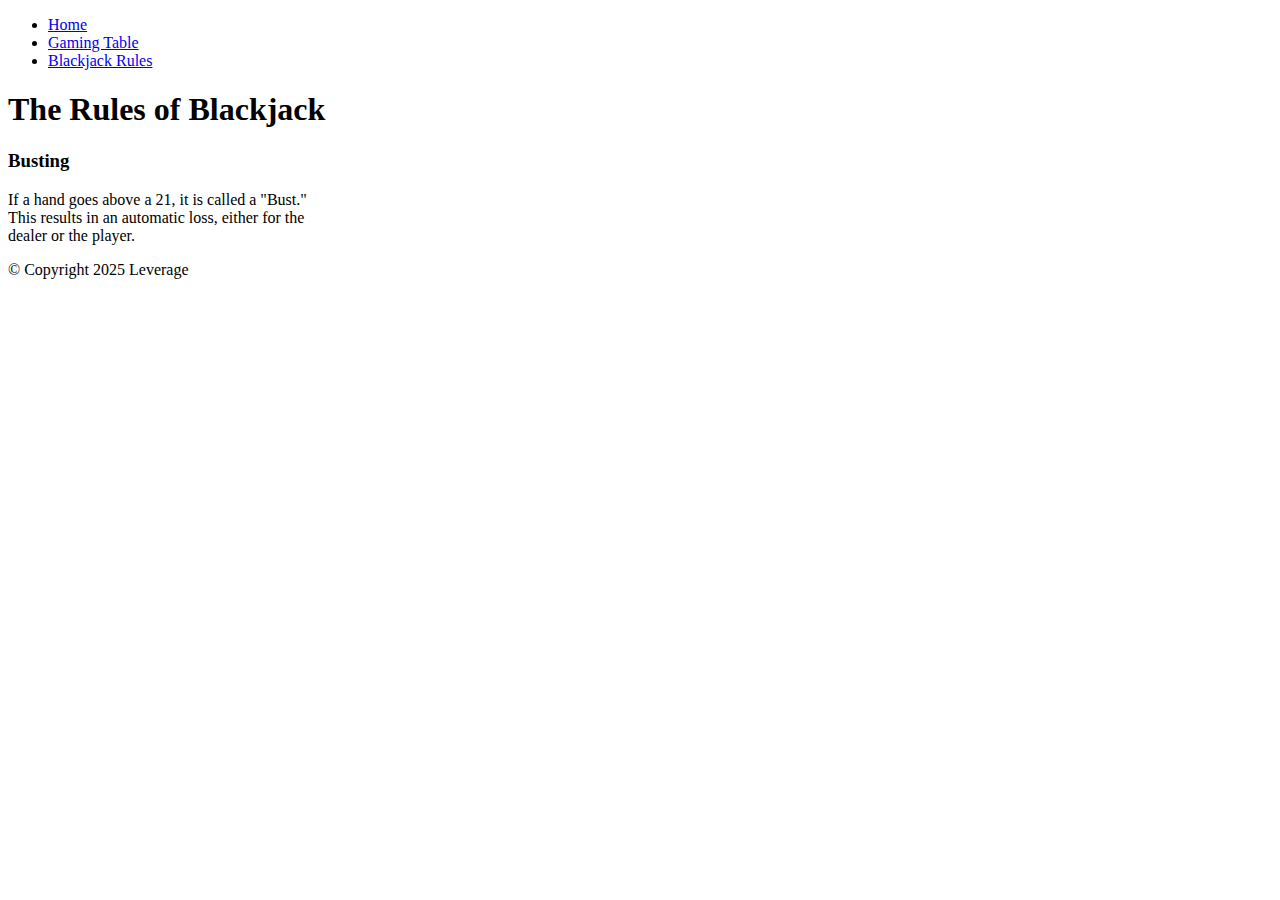
==== rules.html @ 857c80be "Added rules page, gaming table actions, and interlinks to other pages." ====
<!DOCTYPE html>
<html lang="en">
<head>
    <meta charset="UTF-8">
    <meta name="viewport" content="width=device-width, initial-scale=1.0">
    <title>Blackjack Rules</title>
</head>
<body>
    <header>
        <!--Navigation Bar for other pages.-->
        <nav>
            <ul>
                <li><a href="./index.html">Home</a></li>
                <li><a href="./table.html">Gaming Table</a></li>
                <li><a href="#">Blackjack Rules</a></li>
            </ul>
        </nav>
    </header>

    <main>
        <!--Actual Rules Article-->
        <article>
            <h1>The Rules of Blackjack</h1>

            <!--Rule: Busting-->
            <section>
                <h3>Busting</h3>
                <p>
                    If a hand goes above a 21, it is called a "Bust."<br>
                    This results in an automatic loss, either for the<br>
                    dealer or the player.
                </p>
            </section>
        </article>
    </main>

    <footer>
        <!--Leverage Copyright-->
        <p>&copy; Copyright 2025 Leverage</p>
    </footer>
</body>
</html>
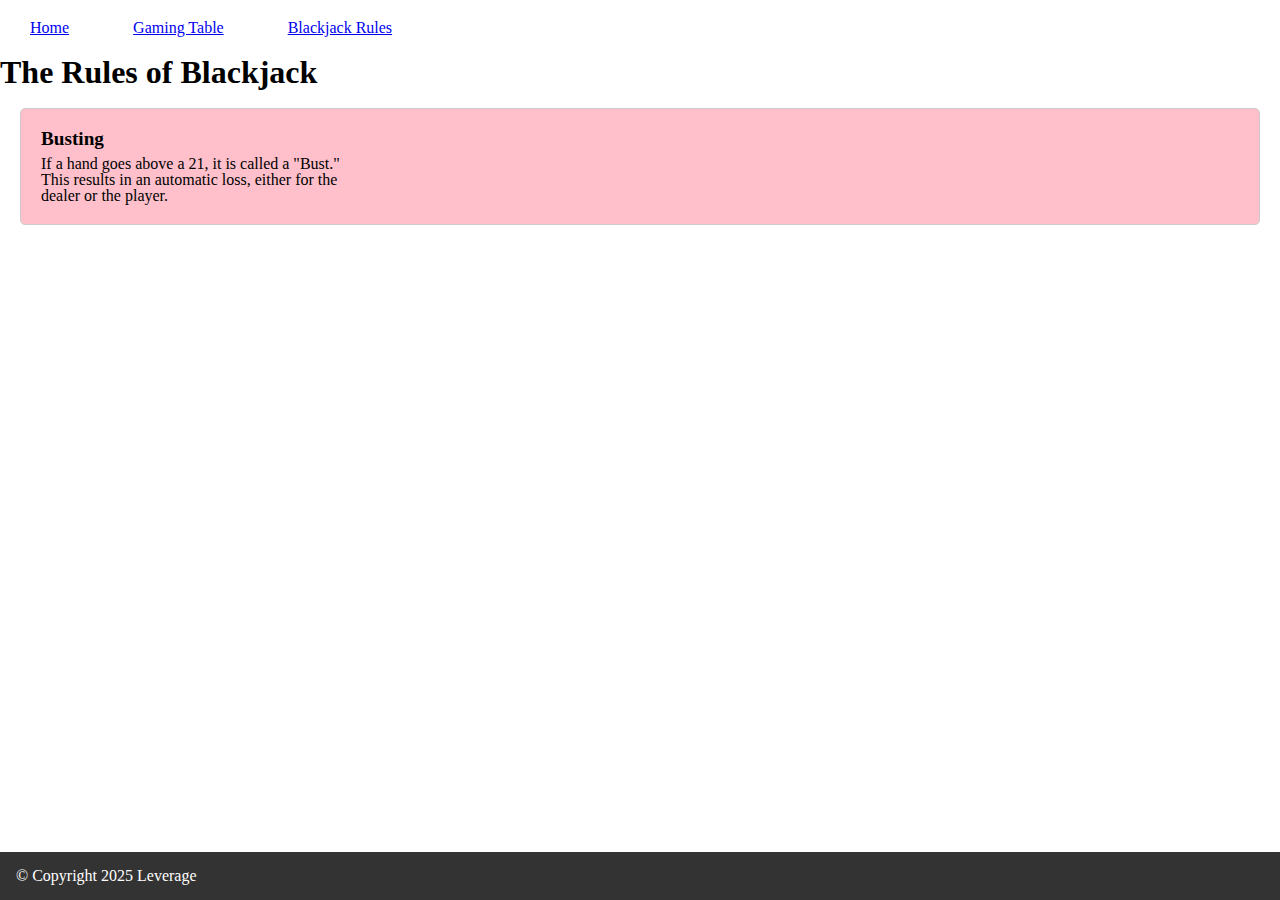
==== commit 086943bf: "Added homework for Day3-4" ====
--- a/rules.html
+++ b/rules.html
@@ -4,6 +4,8 @@
     <meta charset="UTF-8">
     <meta name="viewport" content="width=device-width, initial-scale=1.0">
     <title>Blackjack Rules</title>
+    <link rel="stylesheet" href="reset.css">
+    <link rel="stylesheet" href="common.css">
 </head>
 <body>
     <header>
@@ -36,7 +38,7 @@
 
     <footer>
         <!--Leverage Copyright-->
-        <p>&copy; Copyright 2025 Leverage</p>
+        <p class="footer-copyright">&copy; Copyright 2025 Leverage</p>
     </footer>
 </body>
 </html>--- a/common.css
+++ b/common.css
@@ -0,0 +1,59 @@
+/* Generic Styles */
+section{
+    padding: 20px;
+    margin: 20px;
+    border: 1px solid #ccc;
+    border-radius: 5px;
+    background-color: pink;
+}
+
+footer{
+    position: fixed;
+    bottom: 0;
+    left: 0;
+    width: 100%;
+    background-color: #333;
+    color: #fff;
+}
+
+h1{
+    font-size: 2em;
+    font-weight: bold;
+    margin-bottom: .5em; 
+}
+
+h2{
+    font-size: 1.5em;
+    font-weight: bold;
+    margin-bottom: .45em; 
+}
+
+h3{
+    font-size: 1.2em;
+    font-weight: bold;
+    margin-bottom: .4em; 
+}
+
+ul{
+    list-style: circle;
+    margin-left: 2em;
+}
+
+li{
+    margin-bottom: .1em;
+}
+
+/* Navbar List Styles */
+nav ul{
+    margin: 20px 0px;
+}
+
+nav li{
+    display: inline;
+    margin: 30px;
+}
+
+/* Footer Text Styles */
+.footer-copyright{
+    margin: 1em;
+}